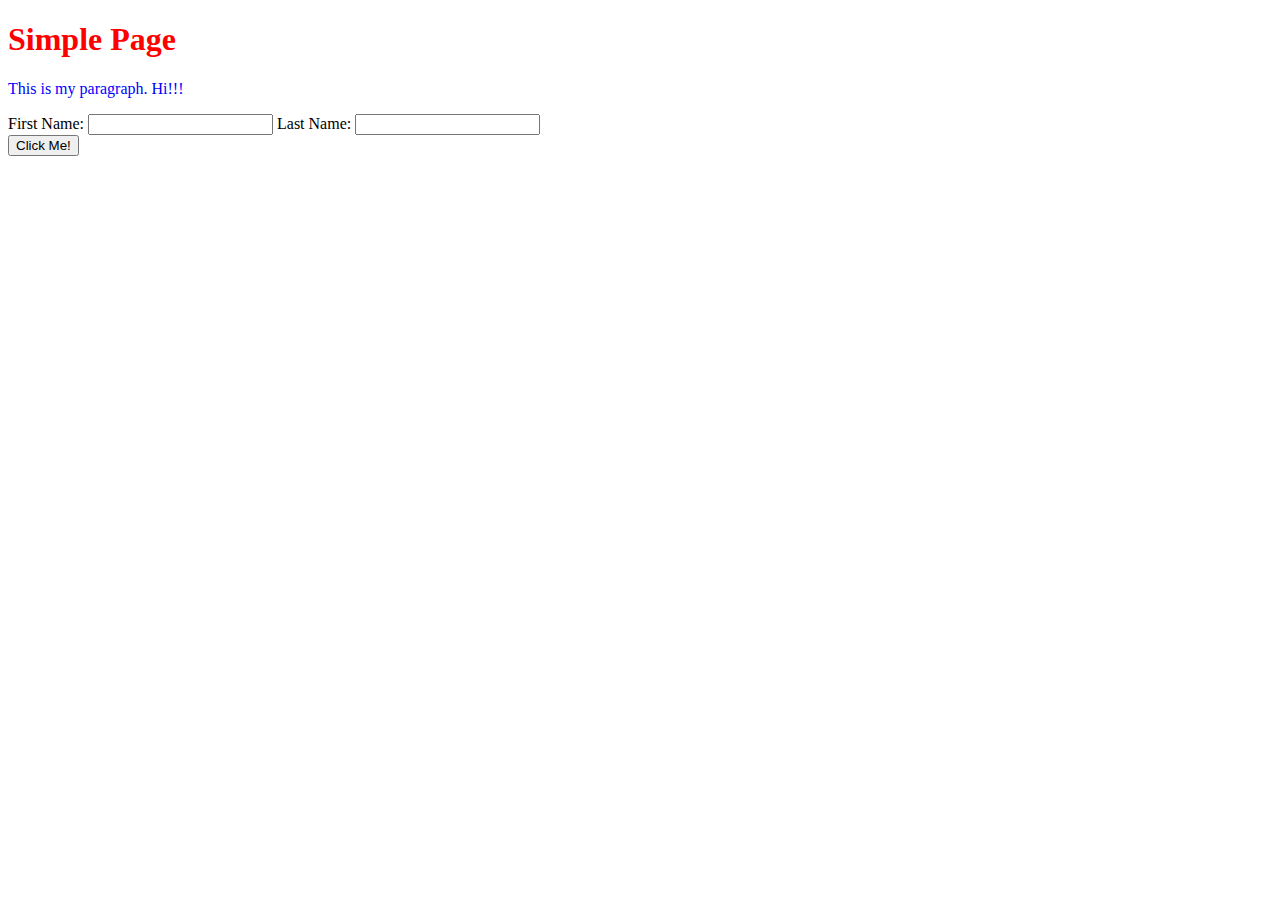
==== button.html @ 623df661 "Updates made here" ====
<!DOCTYPE html>
<html>
<head>
        <title>hello html</title>
        <link rel="stylesheet" href="https://stackpath.bootstrapcdn.com/bootstrap/4.1.3/css/bootstrap.min.css" integrity="sha384-MCw98/SFnGE8fJT3GXwEOngsV7Zt27NXFoaoApmYm81iuXoPkFOJwJ8ERdknLPMO" crossorigin="anonymous">
        <style>
                h1 {color:red;}
                p {color:blue;}
        </style>
</head>
<body>
        <div>
        
        	<h1>Simple Page</h1>
                
            <p>This is my paragraph. Hi!!!</p>

            <form>
            	First Name:
            	<input type="text" name="firstName">
            	Last Name:
            	<input type="text" name="lastName">
            </form>
        
        	<button id="clickMe">Click Me!</button>
        
        </div>
        
        <script src="./alert-button.js"></script>

</body>
</html>
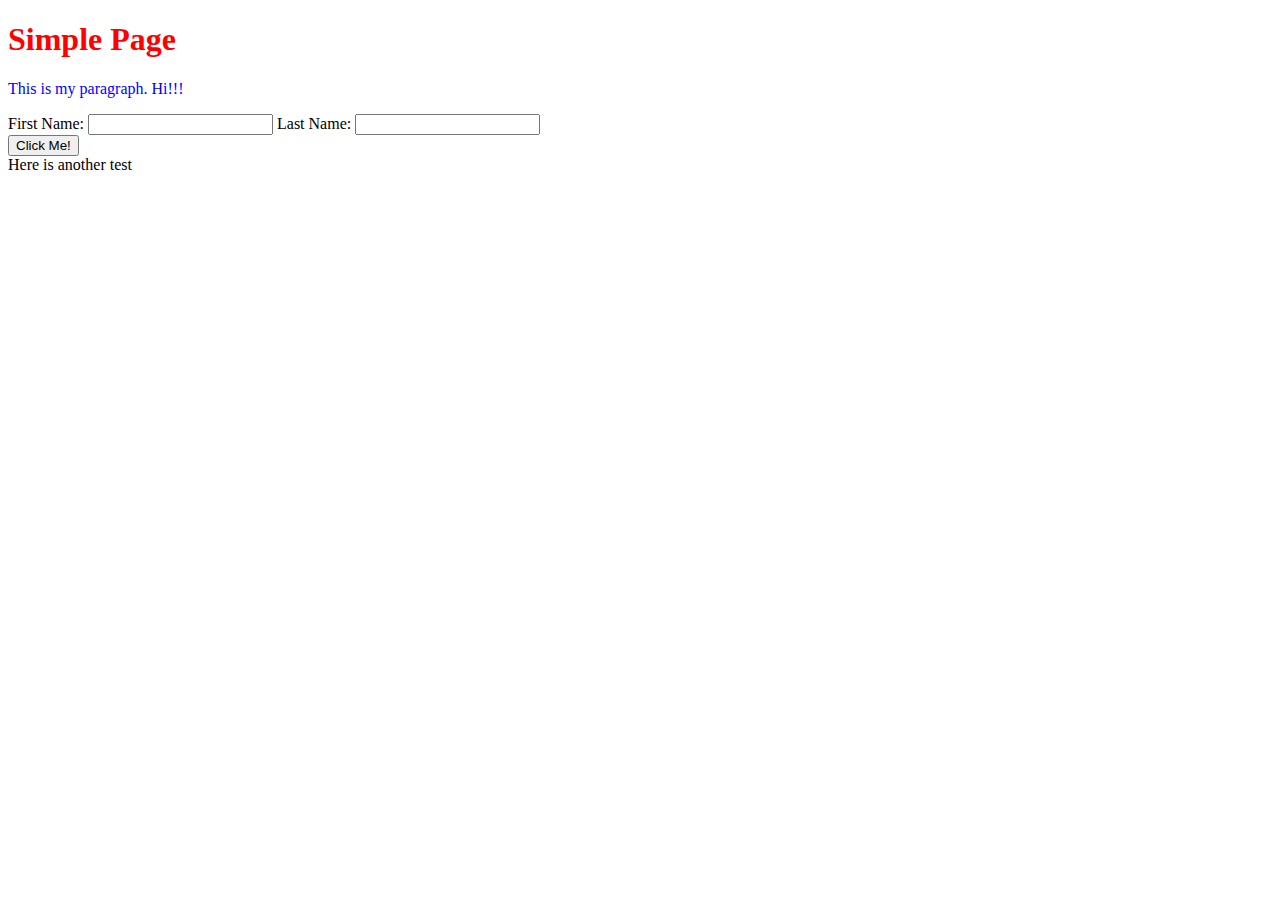
==== commit 760424fb: "Updated file" ====
--- a/button.html
+++ b/button.html
@@ -25,6 +25,10 @@
         	<button id="clickMe">Click Me!</button>
         
         </div>
+
+        <div>
+            Here is another test
+        </div>
         
         <script src="./alert-button.js"></script>
 
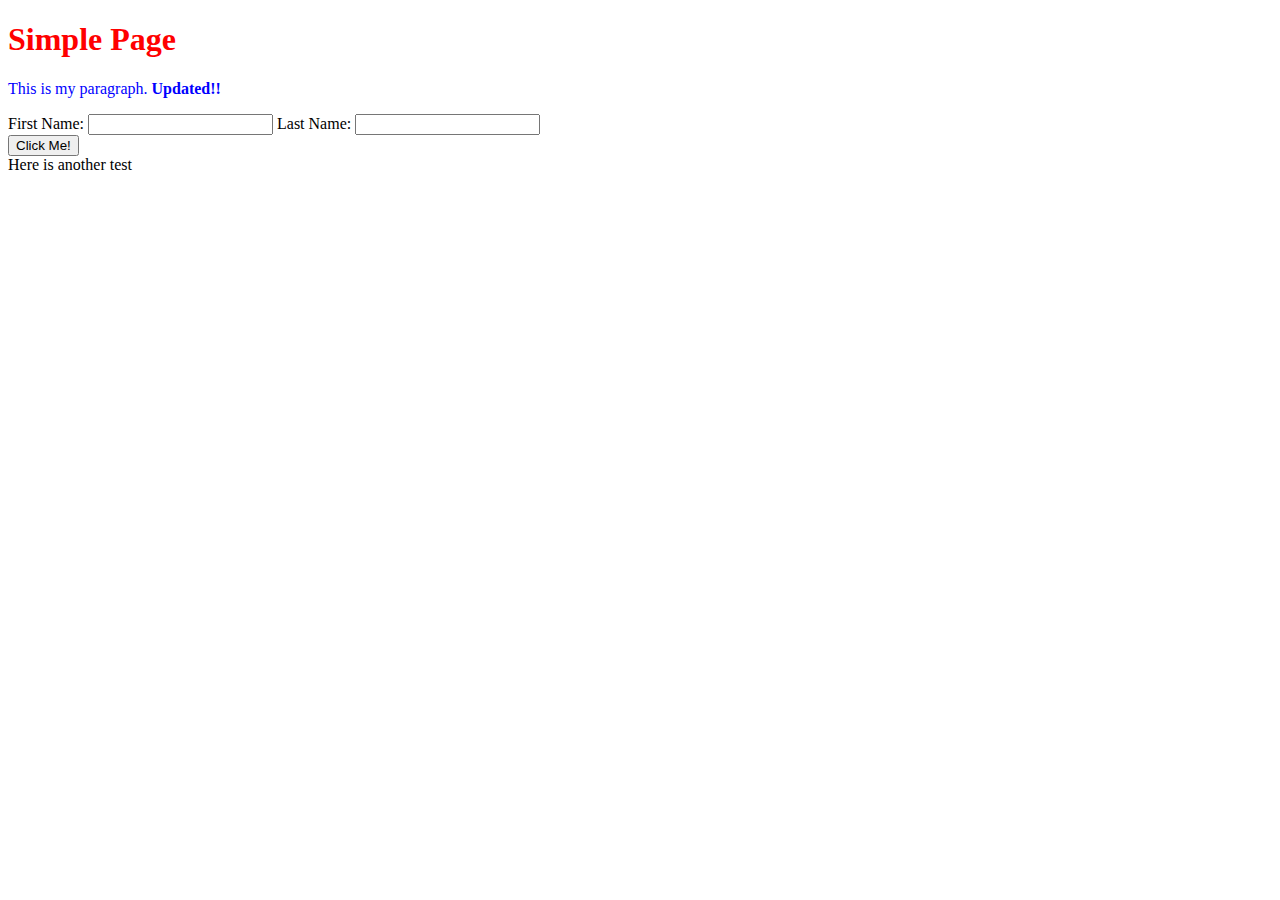
==== commit 7f84469e: "This is my first commit on different branch" ====
--- a/button.html
+++ b/button.html
@@ -13,7 +13,7 @@
         
         	<h1>Simple Page</h1>
                 
-            <p>This is my paragraph. Hi!!!</p>
+            <p>This is my paragraph. <strong>Updated!!</strong></p>
 
             <form>
             	First Name:
